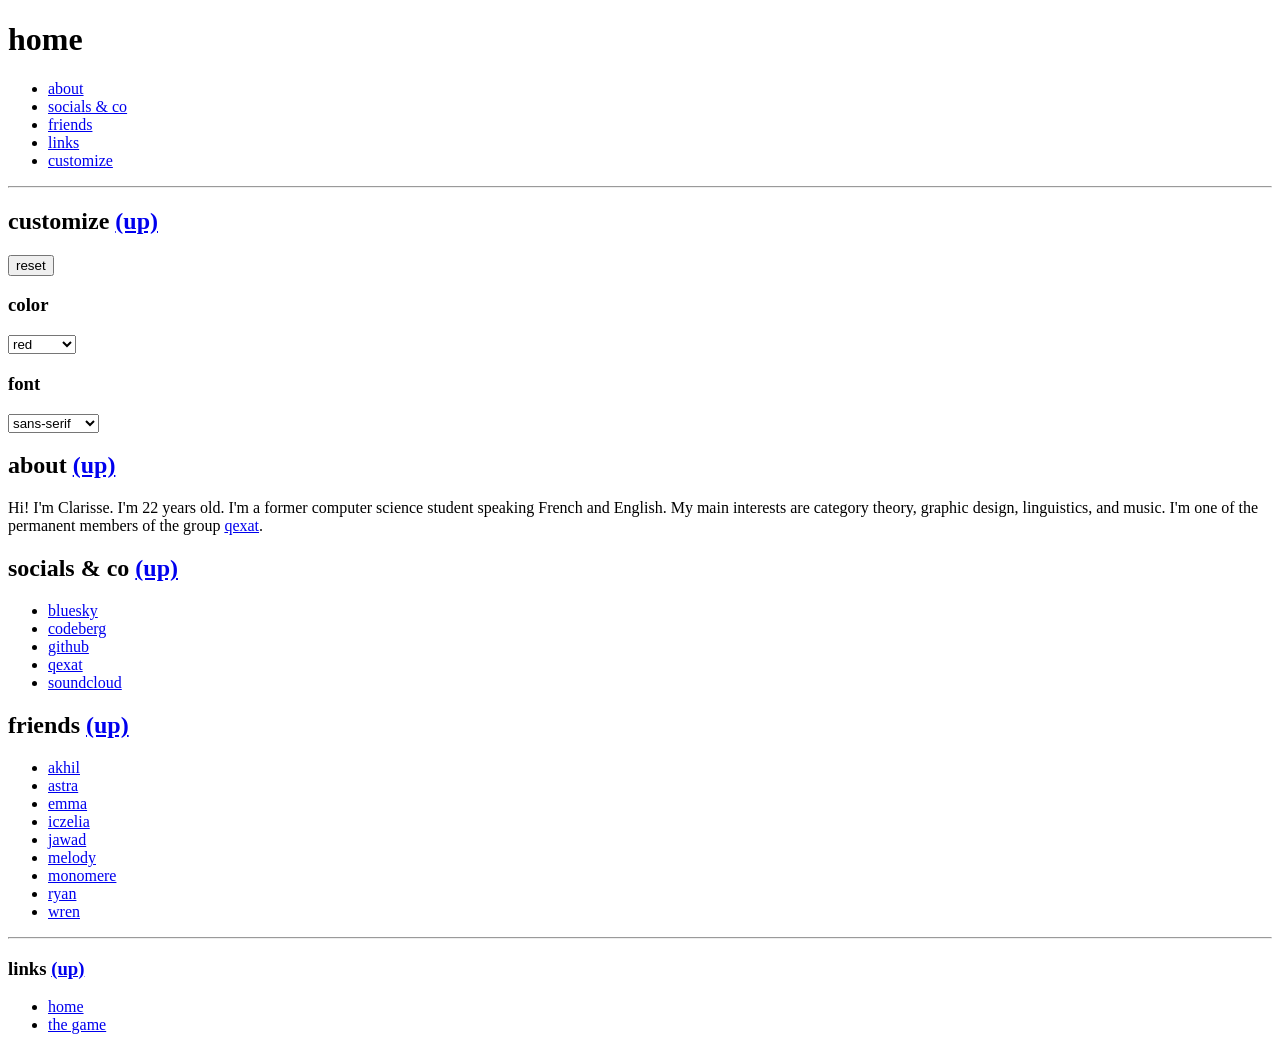
==== pages/index.html @ 22663a75 "move to clarissep.com" ====
<!doctype html>
<html lang="en">

<head>
  <meta property="og:title" content="clarisse - home" />
  <meta property="og:description" content="my little club" />
  <meta property="og:type" content="website" />
  <meta property="og:url" content="https://clarissep.com/" />

  <meta charset="UTF-8" />
  <meta name="viewport" content="width=device-width, initial-scale=1.0" />

  <link rel="shortcut icon" href="/src/local/icon/favicon.gif" />
  <link rel="stylesheet" href="/src/css/style.css" />
  <script src="/src/js/script.js" defer></script>

  <noscript>
    <link rel="stylesheet" href="/src/css/noscript.css">
  </noscript>

  <title>clarisse's homepage</title>
</head>

<body>
  <header id="up">
    <h1>home</h1>

    <ul class="vertical">
      <li><a href="#about">about</a></li>
      <li><a href="#socials-and-co">socials & co</a></li>
      <li><a href="#friends">friends</a></li>
      <li><a href="#links">links</a></li>
      <li class="requires-js"><a href="#customize">customize</a></li>
    </ul>
  </header>

  <hr />

  <main>
    <aside id="customize" class="requires-js">
      <h2>customize <a href="#up">(up)</a></h2>

      <button name="reset-theme" title="reset theme" type="button" onclick="javascript:reset();">reset</button>

      <section id="color">
        <h3 id="color-title">color</h3>

        <select id="color-select" name="color" aria-labelledby="color-title">
          <option value="red">red</option>
          <option value="yellow">yellow</option>
          <option value="green">green</option>
          <option value="cyan">cyan</option>
          <option value="blue">blue</option>
          <option value="purple">purple</option>
          <option value="gray">gray</option>
          <option value="random">random</option>
        </select>
      </section>

      <section id="font">
        <h3 id="font-title">font</h3>

        <select id="font-select" name="font" aria-labelledby="font-title">
          <option value="sansSerif">sans-serif</option>
          <option value="serif">serif</option>
          <option value="monospace">monospace</option>
          <option value="point">point</option>
          <option value="dyslexic">dyslexic</option>
        </select>
      </section>

    </aside>

    <section id="about">
      <h2>about <a href="#up">(up)</a></h2>
      <p>Hi! I'm Clarisse. I'm 22 years old. I'm a former computer science student
        speaking French and English. My main interests are category theory, graphic design, linguistics, and music. I'm
        one of the permanent members of the group <a href="https://qex.at">qexat</a>.</p>
    </section>
    <section id="socials-and-co">
      <h2>socials & co <a href="#up">(up)</a></h2>
      <ul class="menu">
        <li><a href="https://bsky.app/profile/qex.at" title="go to clarisse's bluesky page">bluesky</a></li>
        <li><a href="https://codeberg.org/qexat" title="go to clarisse's codeberg page">codeberg</a></li>
        <li><a href="https://github.com/qexat" title="go to clarisse's github page">github</a></li>
        <li><a href="https://qex.at" target="_blank" title="open qexat's website in a new tab">qexat</a></li>
        <li><a href="https://soundcloud.com/qexat" title="go to qexat's soundcloud page">soundcloud</a></li>
      </ul>
    </section>
    <section id="friends">
      <h2>friends <a href="#up">(up)</a></h2>
      <ul class="menu menu-tight">
        <li><a href="https://akhil.cc" title="go to akhil's website">akhil</a></li>
        <li><a href="https://astrra.space" title="go to astra's website">astra</a></li>
        <li><a href="https://emmatyping.dev" title="go to emma's website">emma</a></li>
        <li><a href="https://iczelia.net" title="go to iczelia's website">iczelia</a></li>
        <li><a href="https://jawad-ahmed.dev/" title="go to jawad's website">jawad</a></li>
        <li><a href="https://melody.codes" title="go to melody's website">melody</a></li>
        <li><a href="https://monomere.cc" title="go to monomere's website">monomere</a></li>
        <li><a href="https://ryanbrewer.dev" title="go to ryan's website">ryan</a></li>
        <li><a href="https://blueberrywren.dev" title="go to wren's website">wren</a></li>
      </ul>
    </section>
  </main>

  <hr />

  <footer>
    <section id="links">
      <h3 id="links-title">links <a href="#up">(up)</a></h3>

      <ul class="vertical" aria-labelledby="links-title">
        <li><a href="./">home</a></li>
        <li><a href="the-game/">the game</a></li>
      </ul>
    </section>

  </footer>
</body>

</html>
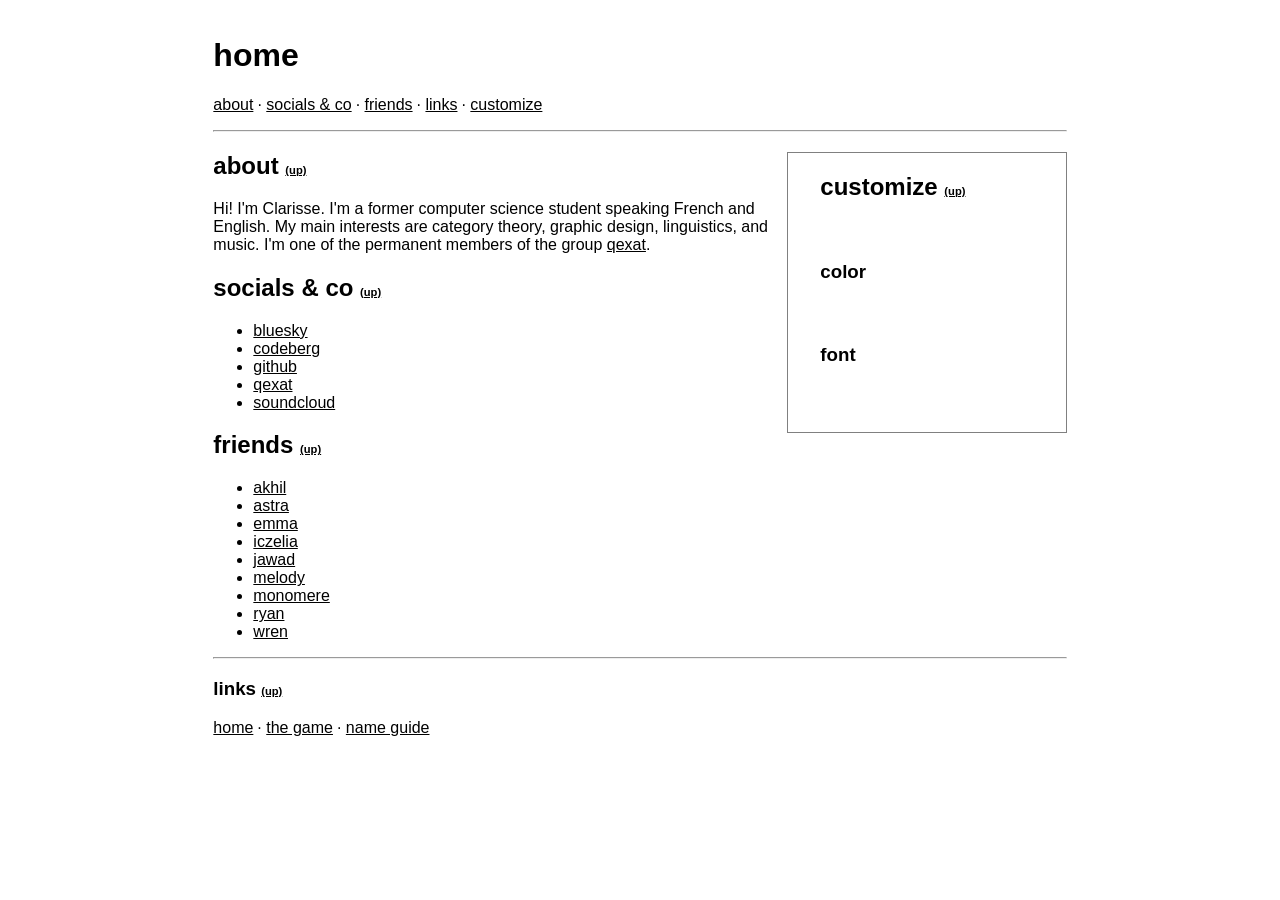
==== commit 99eca5ad: "add name guide" ====
--- a/pages/index.html
+++ b/pages/index.html
@@ -73,7 +73,7 @@
 
     <section id="about">
       <h2>about <a href="#up">(up)</a></h2>
-      <p>Hi! I'm Clarisse. I'm 22 years old. I'm a former computer science student
+      <p>Hi! I'm Clarisse. I'm a former computer science student
         speaking French and English. My main interests are category theory, graphic design, linguistics, and music. I'm
         one of the permanent members of the group <a href="https://qex.at">qexat</a>.</p>
     </section>
@@ -112,6 +112,7 @@
       <ul class="vertical" aria-labelledby="links-title">
         <li><a href="./">home</a></li>
         <li><a href="the-game/">the game</a></li>
+        <li><a href="name-guide/">name guide</a></li>
       </ul>
     </section>
 
--- a/src/css/style.css
+++ b/src/css/style.css
@@ -0,0 +1,123 @@
+@import url(https://fonts.bunny.net/css?family=host-grotesk:100,200,300,400,500,600,700,800);
+@import url(https://fonts.bunny.net/css?family=charis-sil:100,200,300,400,500,600,700,800);
+@import url(https://fonts.bunny.net/css?family=lilex:100,200,300,400,500,600,700,800);
+@import url(https://fonts.bunny.net/css?family=atkinson-hyperlegible:100,200,300,400,500,600,700,800);
+@import url(https://fonts.bunny.net/css?family=bitcount-single:100,200,300,400,500,600,700,800,900);
+
+:root {
+  color-scheme: light dark;
+
+  --color-neutral: default;
+  --color-background: default;
+
+  --font-family: 'Host Grotesk', sans-serif;
+}
+
+* {
+  box-sizing: inherit;
+  font-family: inherit;
+}
+
+html {
+  height: 100%;
+  background-color: var(--color-background);
+}
+
+body {
+  margin: 0 auto;
+  padding: 1em 0;
+  color: var(--color-neutral);
+}
+
+aside {
+  padding: 0 2em 1.5em 2em;
+  border: 1px solid gray;
+}
+
+h1 {
+  font-weight: 900;
+}
+
+h2 {
+  font-weight: 700;
+}
+
+h1,
+h2,
+h3 {
+  font-family: var(--font-family);
+
+  &>a:link {
+    font-size: 0.7rem;
+  }
+}
+
+p,
+li,
+button,
+select,
+dl {
+  font-family: var(--font-family);
+}
+
+dt {
+  font-weight: bold;
+}
+
+a {
+  color: var(--color-primary);
+}
+
+button,
+select {
+  background-color: var(--color-primary);
+  color: light-dark(white, black);
+  border: none;
+  padding: 0.2rem 0.4rem;
+
+  &:disabled {
+    background-color: gray;
+    opacity: 0.7;
+    cursor: not-allowed;
+  }
+}
+
+ul.vertical {
+  list-style: none;
+  padding-left: 0;
+
+  &>li:not(.hidden) {
+    display: inline;
+
+    &:not(:nth-of-type(1))::before {
+      content: " · ";
+    }
+  }
+}
+
+.hidden {
+  display: none;
+  visibility: hidden;
+}
+
+@media screen and (min-width: 1080px) {
+  body {
+    width: calc(100% * 2 / 3);
+  }
+
+  aside {
+    float: right;
+    width: calc(100% / 4);
+  }
+}
+
+@media screen and (max-width: 1080px) {
+  body {
+    width: 90%;
+  }
+
+  aside {
+    float: none;
+    width: auto;
+  }
+}
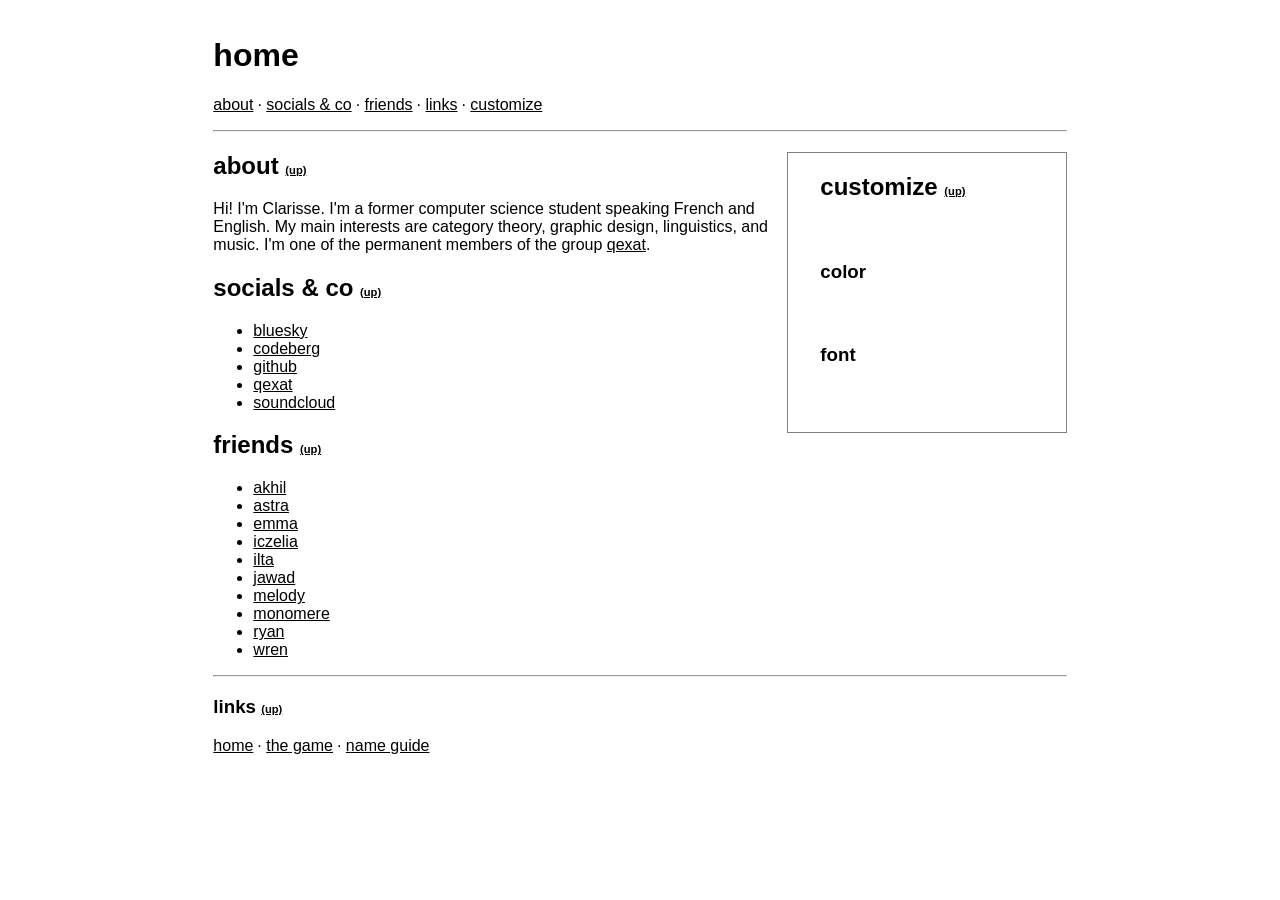
==== commit 79f68b31: "add ilta 🤖 back" ====
--- a/pages/index.html
+++ b/pages/index.html
@@ -94,6 +94,7 @@
         <li><a href="https://astrra.space" title="go to astra's website">astra</a></li>
         <li><a href="https://emmatyping.dev" title="go to emma's website">emma</a></li>
         <li><a href="https://iczelia.net" title="go to iczelia's website">iczelia</a></li>
+        <li><a href="https://ilta.doll.systems" title="go to ilta's website">ilta</a></li>
         <li><a href="https://jawad-ahmed.dev/" title="go to jawad's website">jawad</a></li>
         <li><a href="https://melody.codes" title="go to melody's website">melody</a></li>
         <li><a href="https://monomere.cc" title="go to monomere's website">monomere</a></li>
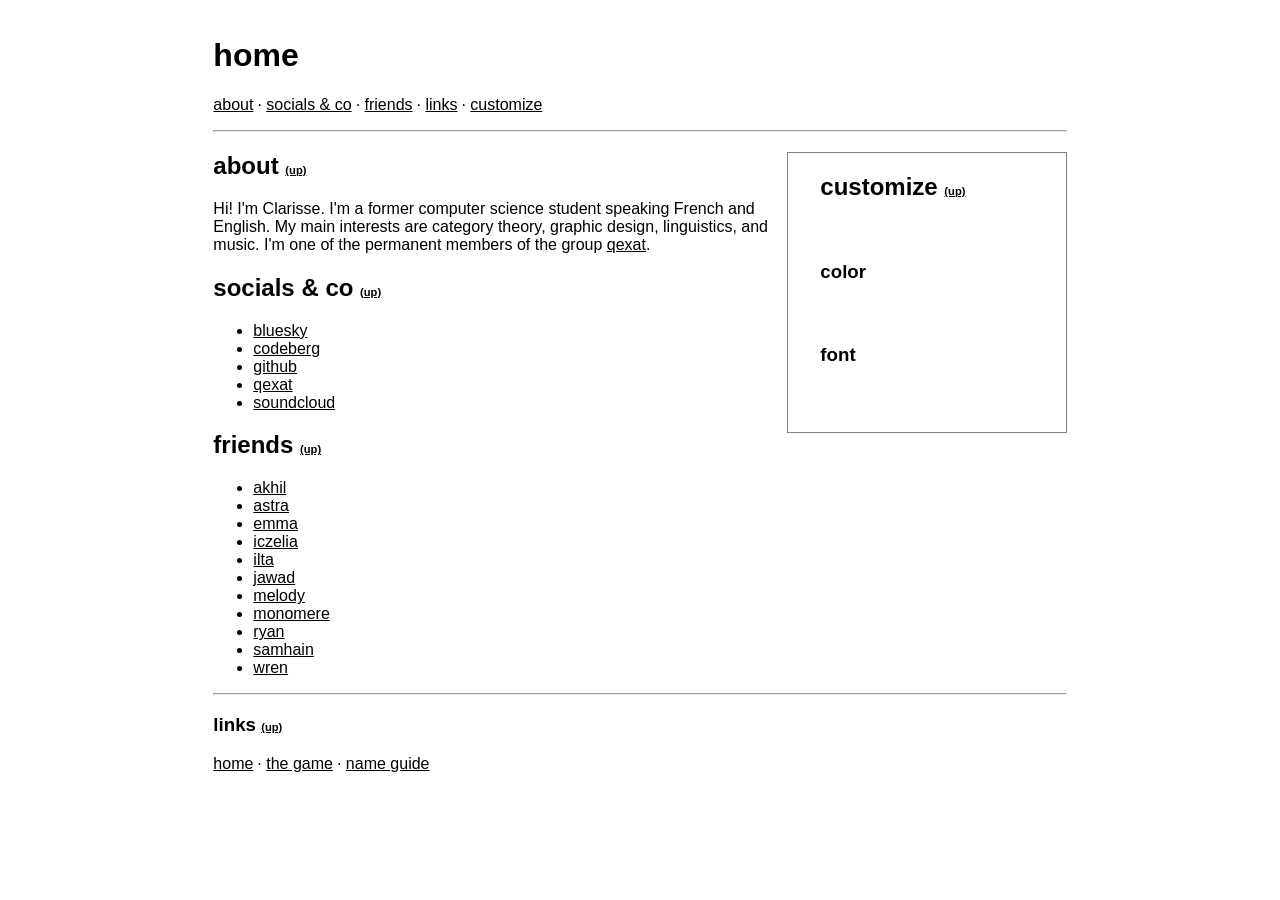
==== commit 94822b4b: "add samhain" ====
--- a/pages/index.html
+++ b/pages/index.html
@@ -99,6 +99,8 @@
         <li><a href="https://melody.codes" title="go to melody's website">melody</a></li>
         <li><a href="https://monomere.cc" title="go to monomere's website">monomere</a></li>
         <li><a href="https://ryanbrewer.dev" title="go to ryan's website">ryan</a></li>
+        <li><a href="https://moonwit.ch/"
+            title="go to samhain's website (which redirects to her bluesky for now)">samhain</a></li>
         <li><a href="https://blueberrywren.dev" title="go to wren's website">wren</a></li>
       </ul>
     </section>
